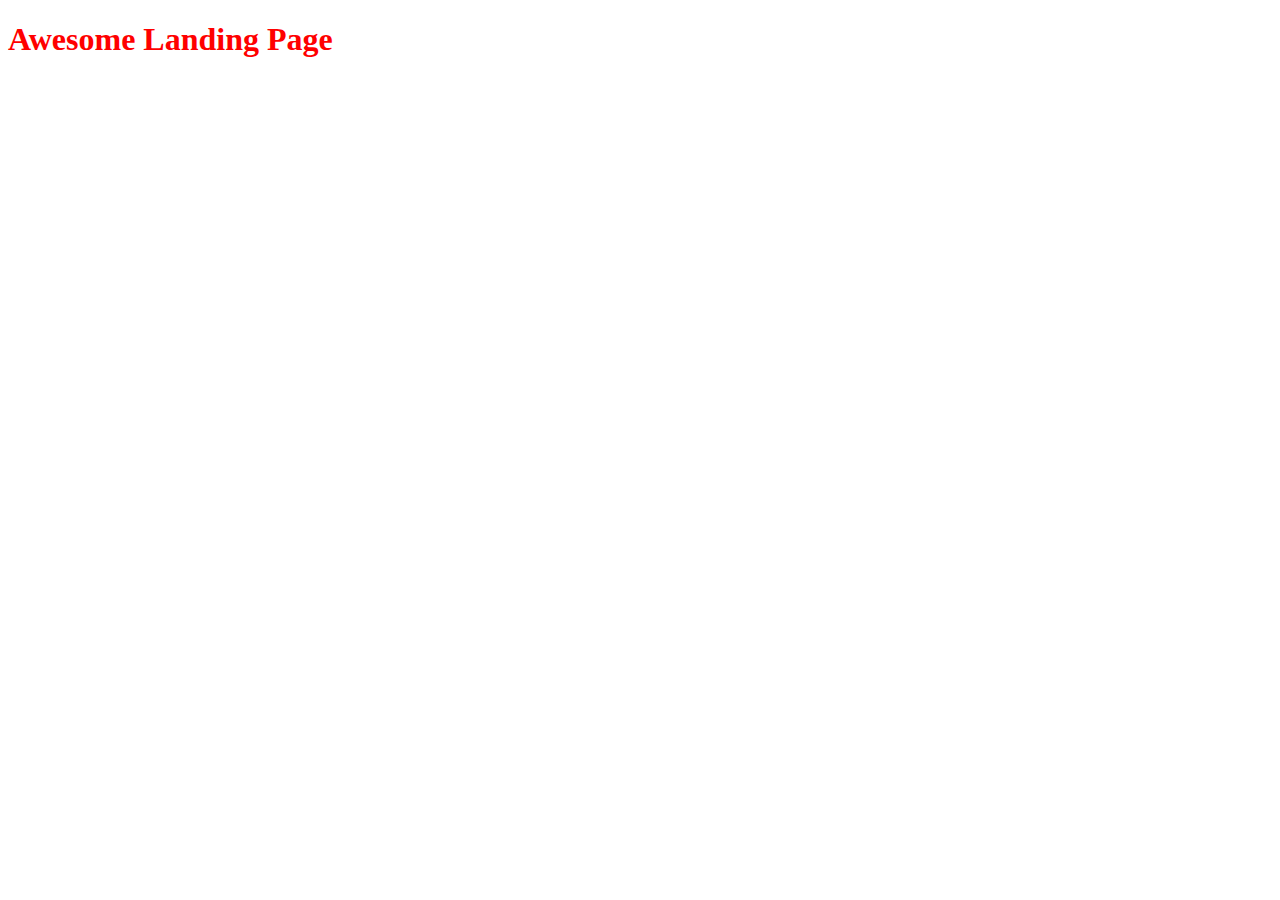
==== Foundations/Landing page/index.html @ 912d56f9 "Landing page setup" ====
<!DOCTYPE html>
<html lang="en">
  <head>
    <meta charset="UTF-8" />
    <meta http-equiv="X-UA-Compatible" content="IE=edge" />
    <meta name="viewport" content="width=device-width, initial-scale=1.0" />
    <link rel="stylesheet" href="style.css" />
    <title>Landing Page</title>
  </head>
  <body>
    <h1>Awesome Landing Page</h1>
  </body>
</html>
---- Foundations/Landing page/style.css ----
h1 {
  color: red;
}
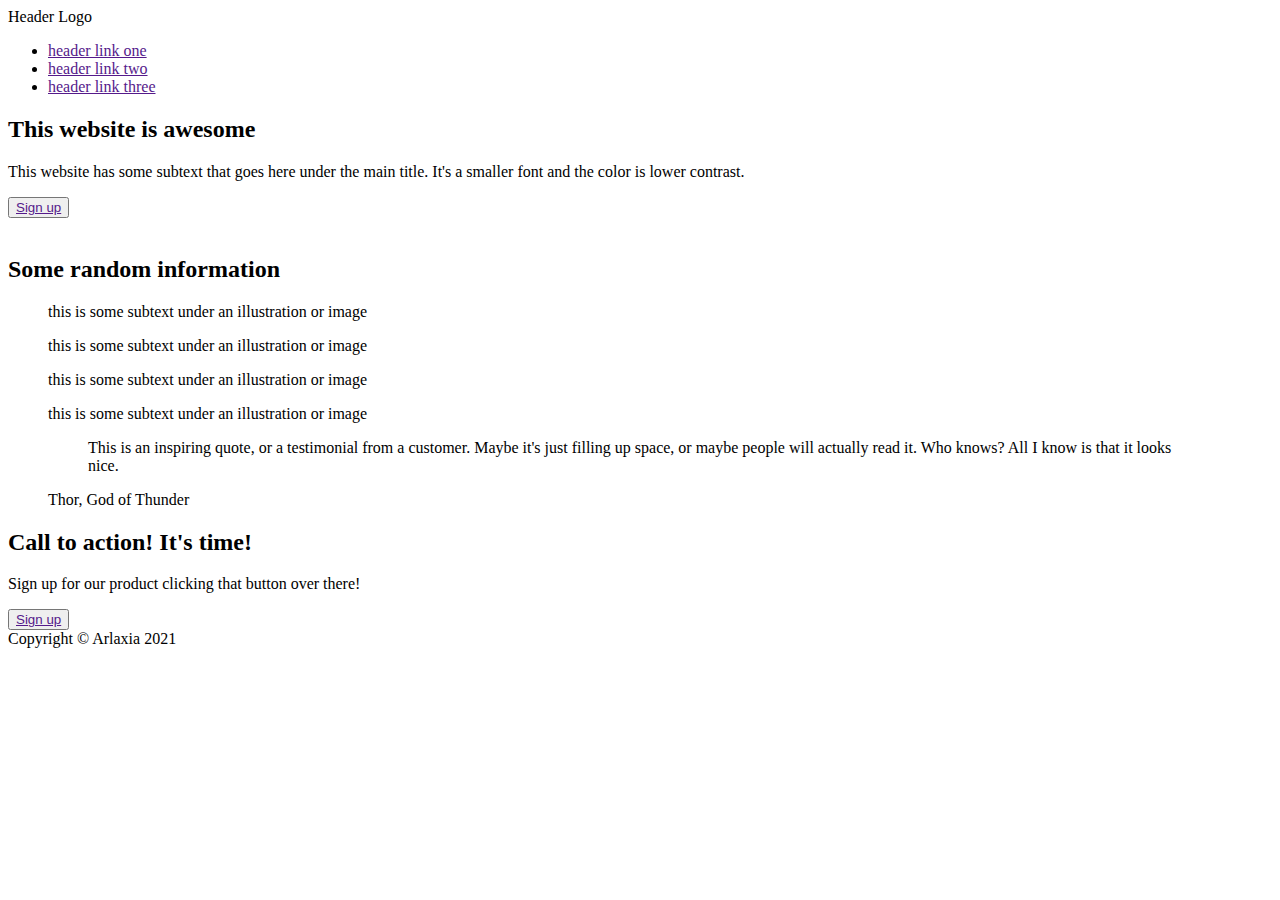
==== commit 0d5b6c69: "landing page html setup" ====
--- a/Foundations/Landing page/index.html
+++ b/Foundations/Landing page/index.html
@@ -8,6 +8,80 @@
     <title>Landing Page</title>
   </head>
   <body>
-    <h1>Awesome Landing Page</h1>
+    <header class="page-header">
+      <div class="logo">Header Logo</div>
+      <div class="links">
+        <ul>
+          <li><a href="">header link one</a></li>
+          <li><a href="">header link two</a></li>
+          <li><a href="">header link three</a></li>
+        </ul>
+      </div>
+    </header>
+
+    <main>
+      <article class="hero-container">
+        <div class="hero-body">
+          <h2>This website is awesome</h2>
+          <p>
+            This website has some subtext that goes here under the main title.
+            It's a smaller font and the color is lower contrast.
+          </p>
+          <button type="button"><a href="">Sign up</a></button>
+        </div>
+        <img class="hero-image" src="" alt="" />
+      </article>
+
+      <article class="information-container">
+        <h2>Some random information</h2>
+        <div class="card-container">
+          <figure class="card">
+            <figcaption>
+              this is some subtext under an illustration or image
+            </figcaption>
+          </figure>
+          <figure class="card">
+            <figcaption>
+              this is some subtext under an illustration or image
+            </figcaption>
+          </figure>
+          <figure class="card">
+            <figcaption>
+              this is some subtext under an illustration or image
+            </figcaption>
+          </figure>
+          <figure class="card">
+            <figcaption>
+              this is some subtext under an illustration or image
+            </figcaption>
+          </figure>
+        </div>
+      </article>
+
+      <article class="quote-container">
+        <figure>
+          <blockquote class="quote">
+            This is an inspiring quote, or a testimonial from a customer. Maybe
+            it's just filling up space, or maybe people will actually read it.
+            Who knows? All I know is that it looks nice.
+          </blockquote>
+          <figcaption class="quote-author">Thor, God of Thunder</figcaption>
+        </figure>
+      </article>
+
+      <article class="signup-container">
+        <div class="signup">
+          <div class="signup-body">
+            <h2>Call to action! It's time!</h2>
+            <p>Sign up for our product clicking that button over there!</p>
+          </div>
+          <div class="signup-btn">
+            <button><a href="">Sign up</a></button>
+          </div>
+        </div>
+      </article>
+    </main>
+
+    <footer class="footer">Copyright &#169; Arlaxia 2021</footer>
   </body>
 </html>
--- a/Foundations/Landing page/style.css
+++ b/Foundations/Landing page/style.css
@@ -1,3 +1 @@
-h1 {
-  color: red;
-}
+
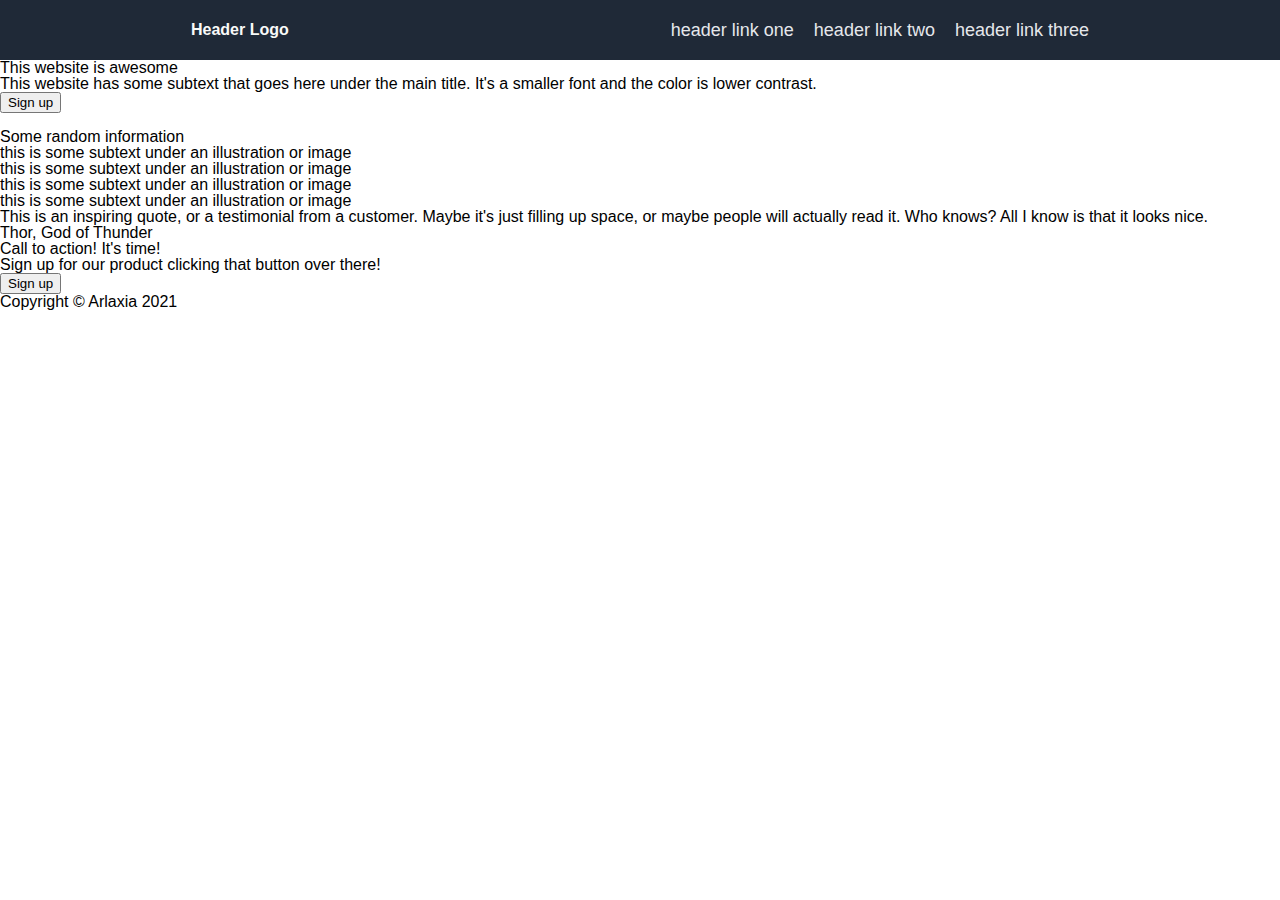
==== commit 23d5af4c: "landing page header" ====
--- a/Foundations/Landing page/index.html
+++ b/Foundations/Landing page/index.html
@@ -4,19 +4,18 @@
     <meta charset="UTF-8" />
     <meta http-equiv="X-UA-Compatible" content="IE=edge" />
     <meta name="viewport" content="width=device-width, initial-scale=1.0" />
+    <link rel="stylesheet" href="reset.css" />
     <link rel="stylesheet" href="style.css" />
     <title>Landing Page</title>
   </head>
   <body>
     <header class="page-header">
-      <div class="logo">Header Logo</div>
-      <div class="links">
-        <ul>
-          <li><a href="">header link one</a></li>
-          <li><a href="">header link two</a></li>
-          <li><a href="">header link three</a></li>
-        </ul>
-      </div>
+      <h2 class="logo">Header Logo</h2>
+      <ul class="links">
+        <li><a href="">header link one</a></li>
+        <li><a href="">header link two</a></li>
+        <li><a href="">header link three</a></li>
+      </ul>
     </header>
 
     <main>
--- a/Foundations/Landing page/style.css
+++ b/Foundations/Landing page/style.css
@@ -1 +1,47 @@
+:root {
+  --dark-bg-color: #1f2937;
+  --hero-main-text: #f9faf8;
+  --hero-sec-text: #e5e7eb;
+  --header-logo-text: #f9faf8;
+  --btn-color: #3882f6;
+  --info-header-text: #1f2937;
+  --quote-bg: #e5e7eb;
+  --quote-text: #1f2937;
 
+  font-family: Roboto, sans-serif;
+}
+
+.page-header {
+  display: flex;
+  justify-content: space-around;
+  align-items: center;
+
+  background-color: var(--dark-bg-color);
+  height: 60px;
+}
+
+.links {
+  color: var(--hero-sec-text);
+  font-size: 18px;
+
+  display: flex;
+  gap: 20px;
+  padding: 10px;
+}
+
+.logo {
+  color: var(--header-logo-text);
+  height: 24px;
+  font-weight: bold;
+  padding: 10px;
+
+  display: flex;
+  align-items: center;
+}
+
+/* Link reset */
+a {
+  color: inherit;
+  text-decoration: inherit;
+  cursor: inherit;
+}
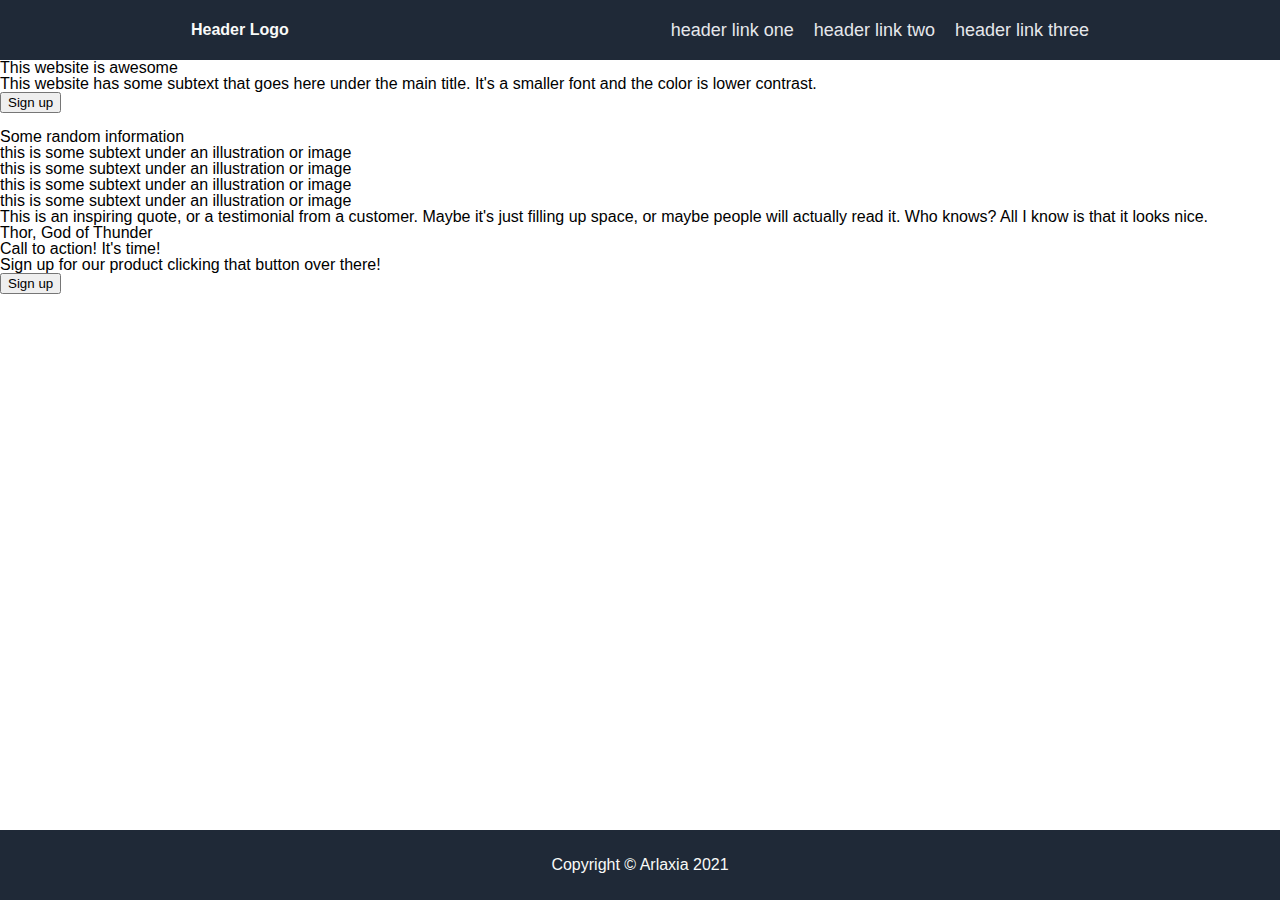
==== commit 0461e6a6: "landing page footer and flex body" ====
--- a/Foundations/Landing page/index.html
+++ b/Foundations/Landing page/index.html
@@ -10,7 +10,7 @@
   </head>
   <body>
     <header class="page-header">
-      <h2 class="logo">Header Logo</h2>
+      <div class="logo">Header Logo</div>
       <ul class="links">
         <li><a href="">header link one</a></li>
         <li><a href="">header link two</a></li>
--- a/Foundations/Landing page/style.css
+++ b/Foundations/Landing page/style.css
@@ -11,6 +11,14 @@
   font-family: Roboto, sans-serif;
 }
 
+body {
+  display: flex;
+  flex-direction: column;
+
+  height: 100vh;
+}
+
+/* Header */
 .page-header {
   display: flex;
   justify-content: space-around;
@@ -39,6 +47,22 @@
   align-items: center;
 }
 
+/* Main */
+main {
+  flex: 1;
+}
+
+/* Footer */
+.footer {
+  display: flex;
+  justify-content: center;
+  align-items: center;
+
+  background-color: var(--dark-bg-color);
+  color: var(--header-logo-text);
+  height: 70px;
+}
+
 /* Link reset */
 a {
   color: inherit;
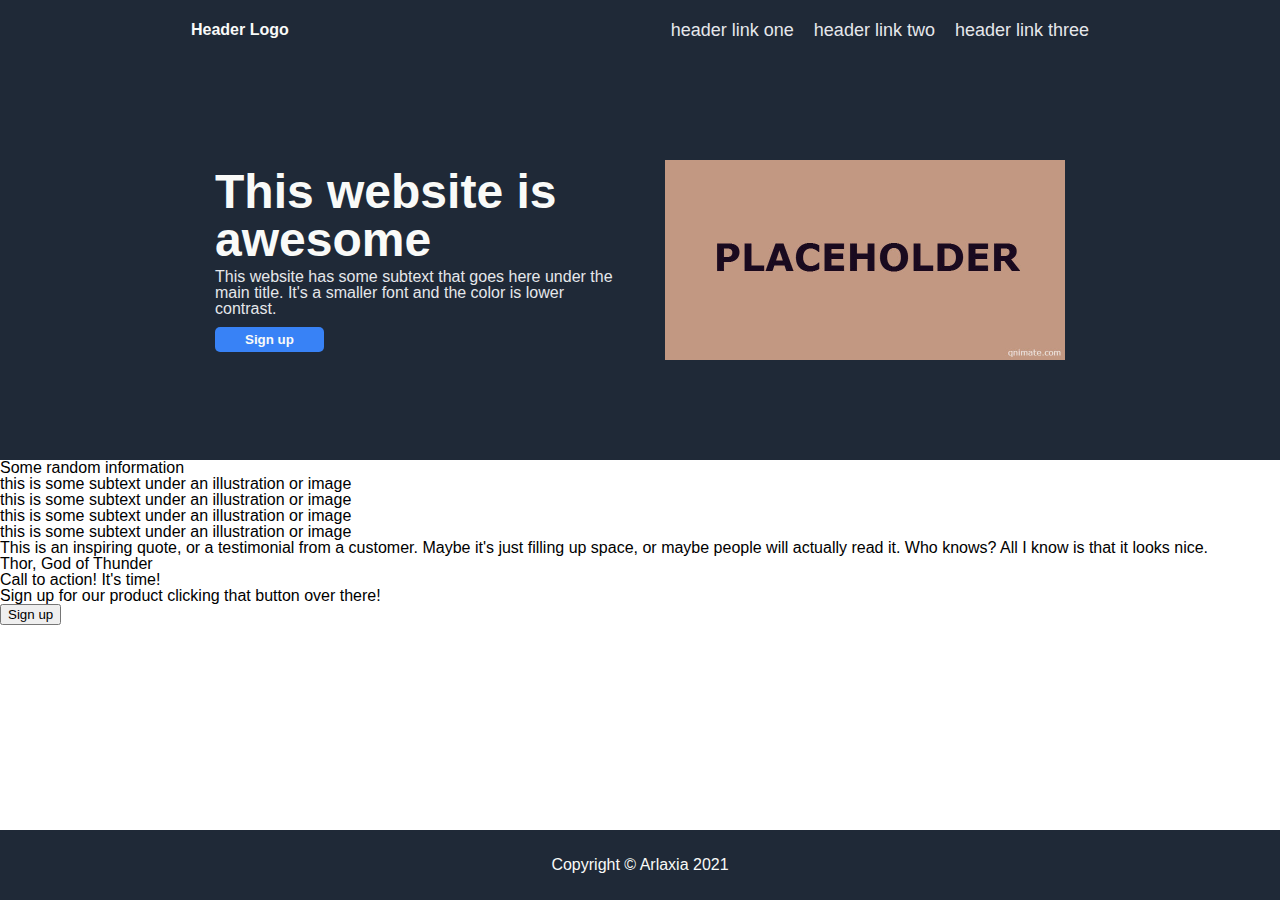
==== commit 1a55e7b8: "landing page hero article" ====
--- a/Foundations/Landing page/index.html
+++ b/Foundations/Landing page/index.html
@@ -28,7 +28,11 @@
           </p>
           <button type="button"><a href="">Sign up</a></button>
         </div>
-        <img class="hero-image" src="" alt="" />
+        <img
+          class="hero-image"
+          src="./assets/img/placeholder-image.jpg"
+          alt=""
+        />
       </article>
 
       <article class="information-container">
--- a/Foundations/Landing page/style.css
+++ b/Foundations/Landing page/style.css
@@ -52,6 +52,46 @@
   flex: 1;
 }
 
+.hero-container {
+  display: flex;
+  justify-content: center;
+  align-items: center;
+  gap: 50px;
+
+  background-color: var(--dark-bg-color);
+  padding: 100px;
+}
+
+.hero-body {
+  max-width: 400px;
+  flex-shrink: 0;
+}
+
+.hero-body h2 {
+  color: var(--hero-main-text);
+  font-size: 48px;
+  font-weight: bolder;
+  margin-bottom: 5px;
+}
+
+.hero-body p {
+  color: var(--hero-sec-text);
+  margin-bottom: 10px;
+}
+
+.hero-body button {
+  background-color: var(--btn-color);
+  color: var(--hero-main-text);
+  border: none;
+  font-weight: bold;
+  padding: 5px 30px;
+  border-radius: 5px;
+}
+
+.hero-image {
+  height: 200px;
+}
+
 /* Footer */
 .footer {
   display: flex;
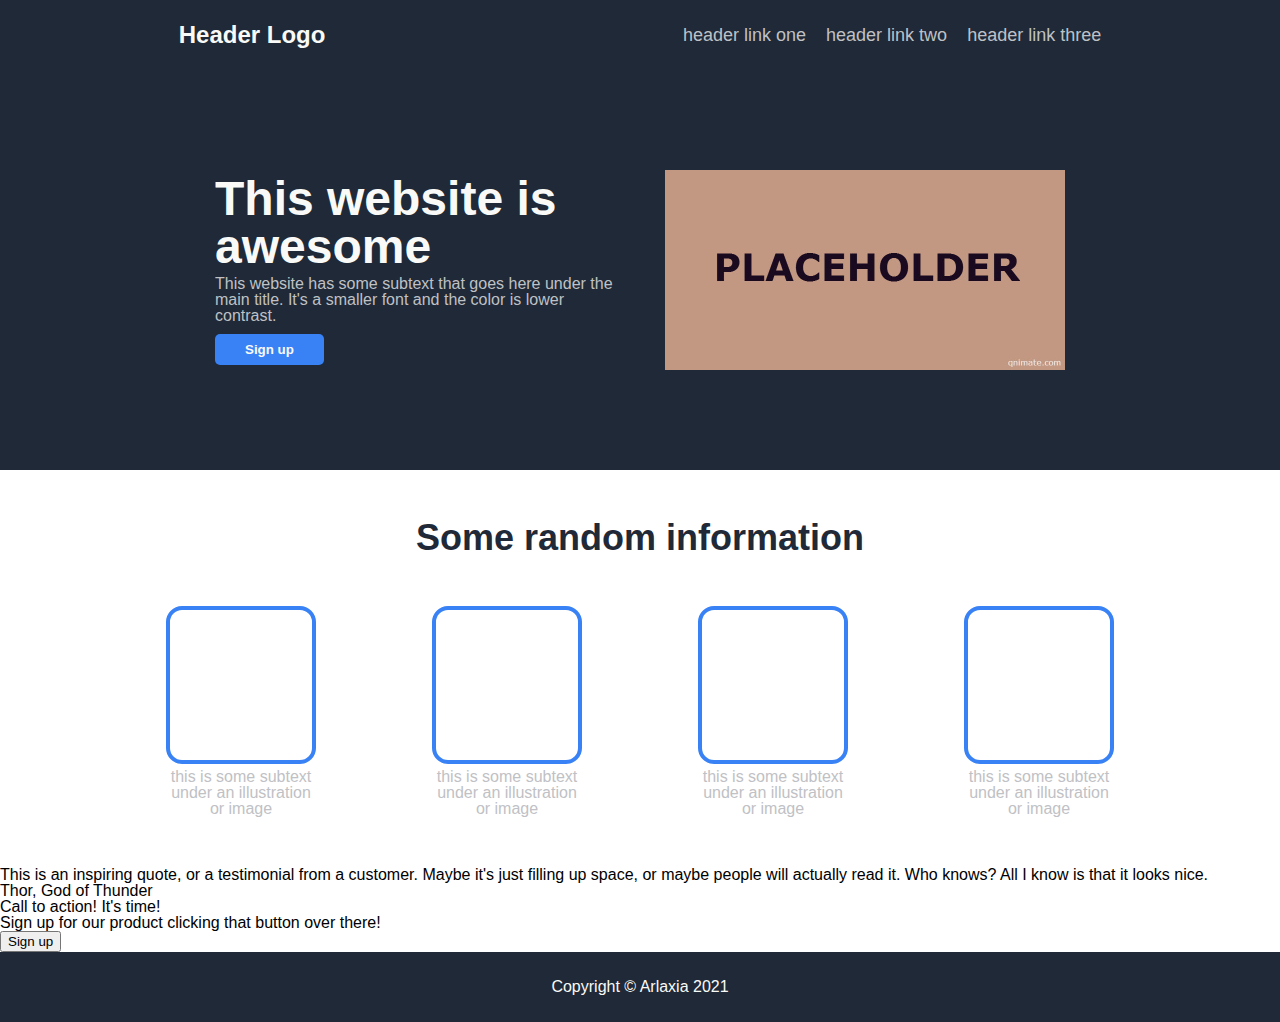
==== commit c4fede0e: "landing page info and small fixes" ====
--- a/Foundations/Landing page/index.html
+++ b/Foundations/Landing page/index.html
@@ -37,23 +37,27 @@
 
       <article class="information-container">
         <h2>Some random information</h2>
-        <div class="card-container">
+        <div class="cards-container">
           <figure class="card">
+            <div class="border"></div>
             <figcaption>
               this is some subtext under an illustration or image
             </figcaption>
           </figure>
           <figure class="card">
+            <div class="border"></div>
             <figcaption>
               this is some subtext under an illustration or image
             </figcaption>
           </figure>
           <figure class="card">
+            <div class="border"></div>
             <figcaption>
               this is some subtext under an illustration or image
             </figcaption>
           </figure>
           <figure class="card">
+            <div class="border"></div>
             <figcaption>
               this is some subtext under an illustration or image
             </figcaption>
--- a/Foundations/Landing page/style.css
+++ b/Foundations/Landing page/style.css
@@ -1,7 +1,7 @@
 :root {
   --dark-bg-color: #1f2937;
   --hero-main-text: #f9faf8;
-  --hero-sec-text: #e5e7eb;
+  --hero-sec-text: #bfc1c5;
   --header-logo-text: #f9faf8;
   --btn-color: #3882f6;
   --info-header-text: #1f2937;
@@ -15,7 +15,7 @@
   display: flex;
   flex-direction: column;
 
-  height: 100vh;
+  /* height: 100vh; */
 }
 
 /* Header */
@@ -25,7 +25,7 @@
   align-items: center;
 
   background-color: var(--dark-bg-color);
-  height: 60px;
+  height: 70px;
 }
 
 .links {
@@ -39,7 +39,7 @@
 
 .logo {
   color: var(--header-logo-text);
-  height: 24px;
+  font-size: 24px;
   font-weight: bold;
   padding: 10px;
 
@@ -84,12 +84,46 @@
   color: var(--hero-main-text);
   border: none;
   font-weight: bold;
-  padding: 5px 30px;
+  padding: 8px 30px;
   border-radius: 5px;
 }
 
 .hero-image {
   height: 200px;
+}
+
+/* Random information */
+.information-container {
+  text-align: center;
+  padding: 50px;
+}
+
+.information-container h2 {
+  font-weight: bolder;
+  font-size: 36px;
+  color: var(--info-header-text);
+
+  margin-bottom: 50px;
+}
+
+.information-container figcaption {
+  color: var(--hero-sec-text);
+  margin-top: 5px;
+}
+
+.cards-container {
+  display: flex;
+  justify-content: space-evenly;
+}
+
+.card {
+  width: 150px;
+}
+
+.border {
+  border: 4px solid var(--btn-color);
+  border-radius: 1rem;
+  height: 150px;
 }
 
 /* Footer */
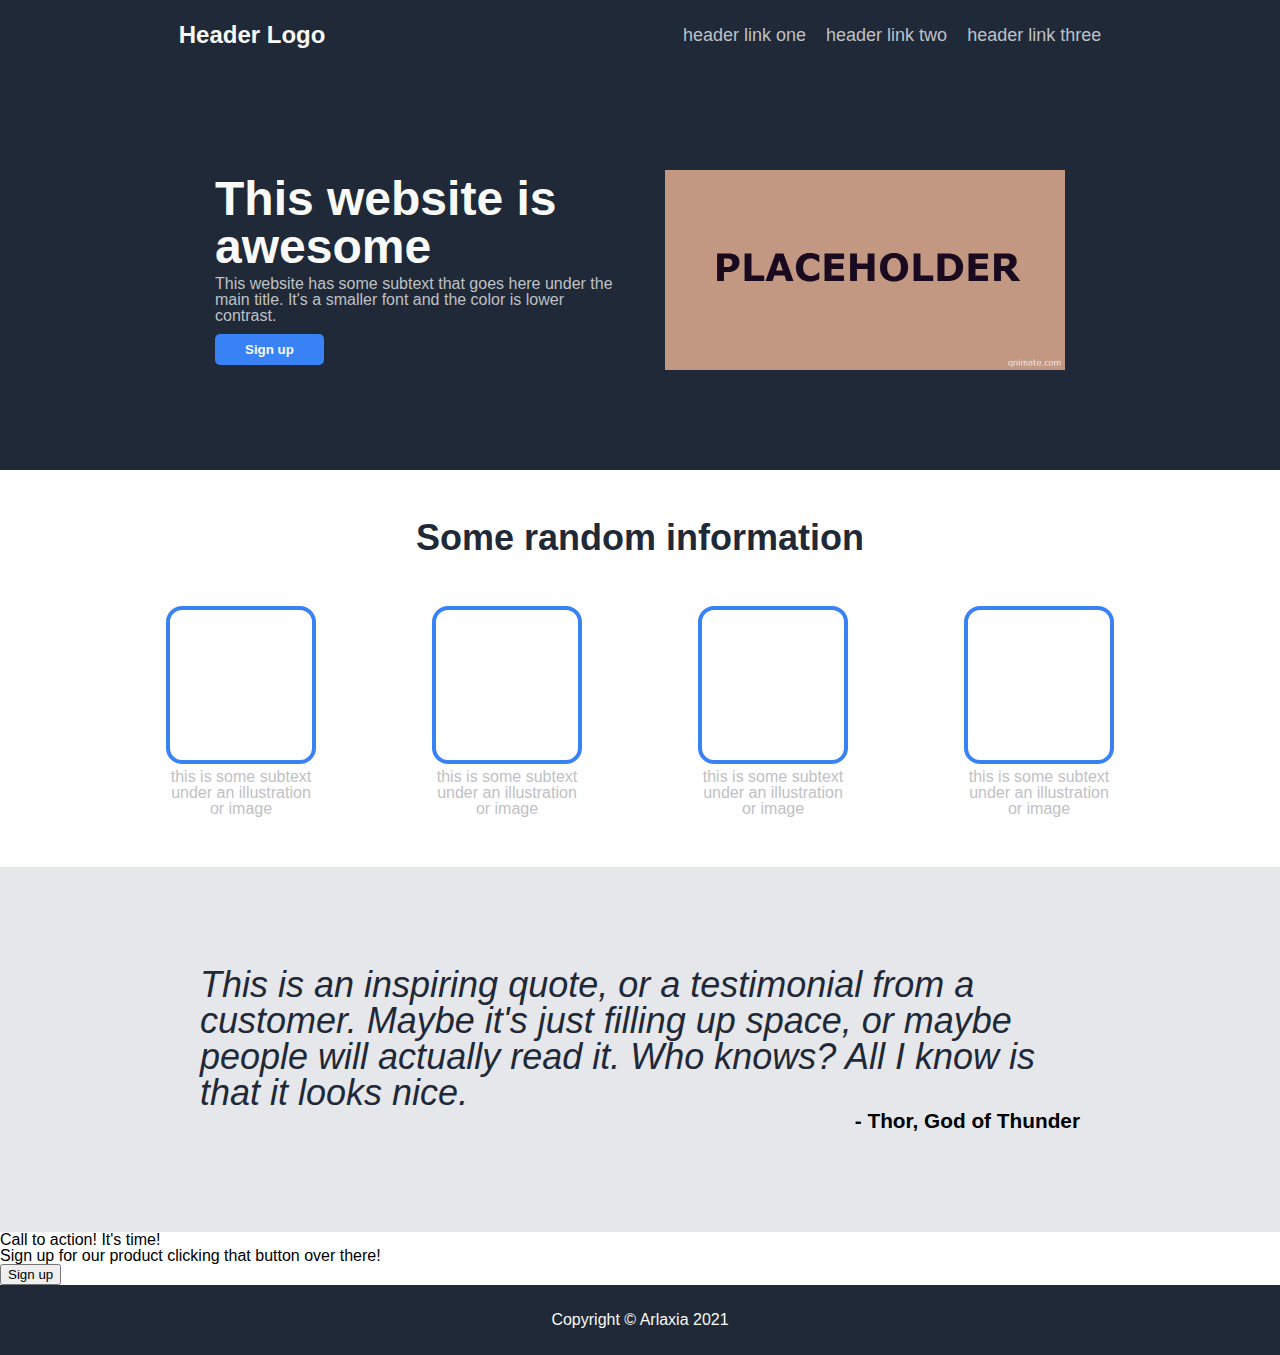
==== commit 69f36c24: "landing page - quote" ====
--- a/Foundations/Landing page/index.html
+++ b/Foundations/Landing page/index.html
@@ -72,7 +72,7 @@
             it's just filling up space, or maybe people will actually read it.
             Who knows? All I know is that it looks nice.
           </blockquote>
-          <figcaption class="quote-author">Thor, God of Thunder</figcaption>
+          <figcaption class="quote-author">- Thor, God of Thunder</figcaption>
         </figure>
       </article>
 
--- a/Foundations/Landing page/style.css
+++ b/Foundations/Landing page/style.css
@@ -5,8 +5,8 @@
   --header-logo-text: #f9faf8;
   --btn-color: #3882f6;
   --info-header-text: #1f2937;
-  --quote-bg: #e5e7eb;
-  --quote-text: #1f2937;
+  --quote-bg-color: #e5e7eb;
+  --quote-text-color: #1f2937;
 
   font-family: Roboto, sans-serif;
 }
@@ -14,8 +14,6 @@
 body {
   display: flex;
   flex-direction: column;
-
-  /* height: 100vh; */
 }
 
 /* Header */
@@ -126,6 +124,25 @@
   height: 150px;
 }
 
+/* Quote */
+.quote-container {
+  padding: 100px 200px;
+  background-color: var(--quote-bg-color);
+}
+
+.quote {
+  font-size: 36px;
+  font-weight: 300;
+  font-style: italic;
+  color: var(--quote-text-color);
+}
+
+.quote-author {
+  text-align: right;
+  font-weight: bold;
+  font-size: 1.3rem;
+}
+
 /* Footer */
 .footer {
   display: flex;
